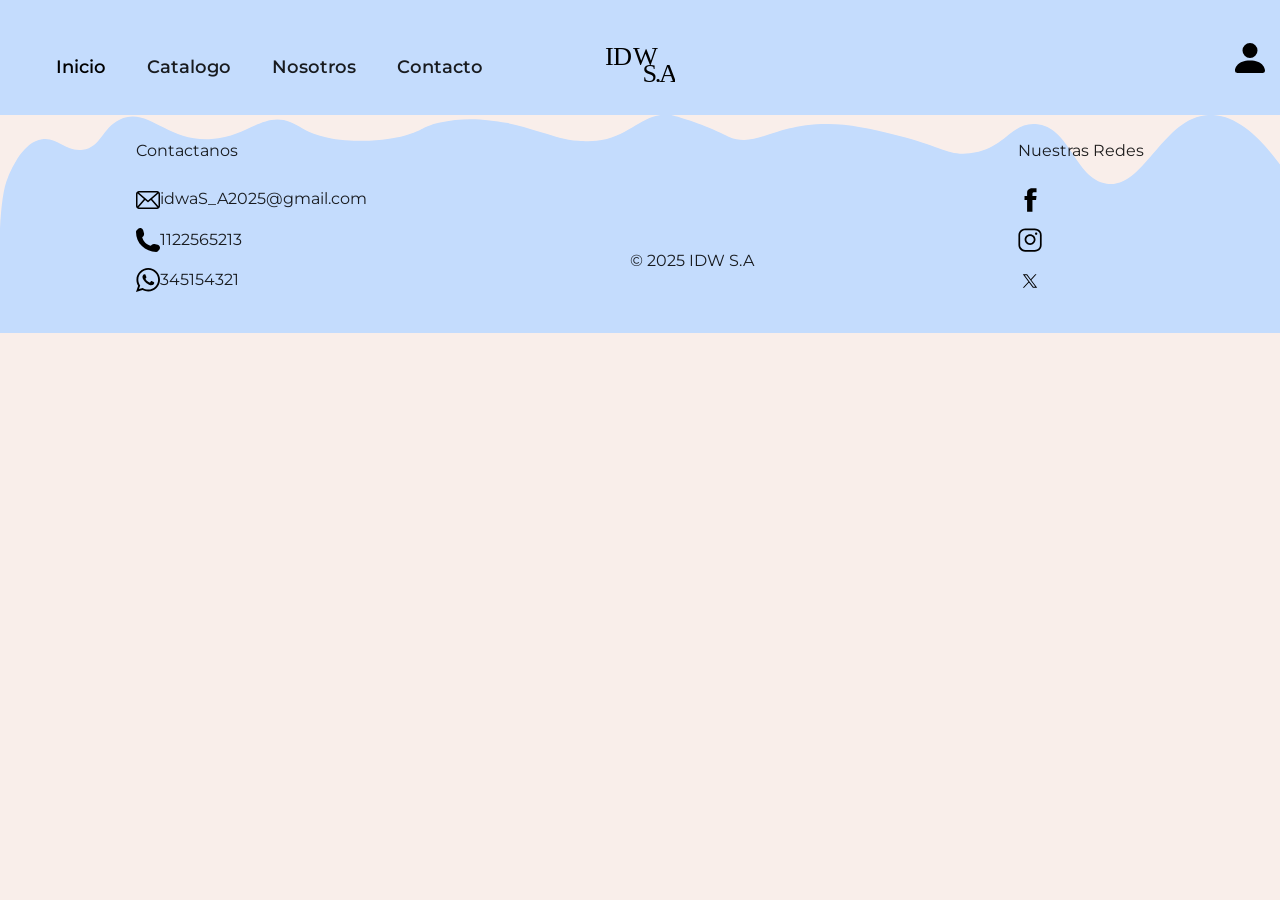
==== templates/catalogo.html @ 1b2329e2 "add visualizar informacion en catalogo, limpieza de codigo Co-authored-by: Gabr!ela. <gabrielasan07@" ====
<!DOCTYPE html>
<html lang="es">
<head>
    <meta charset="UTF-8">
    <meta name="viewport" content="width=device-width, initial-scale=1.0">
    <title>Document</title>
    <link rel="stylesheet" href="../css/catalogo.css">
    <link href="https://fonts.googleapis.com/css2?family=Atma:wght@400;600&display=swap" rel="stylesheet">
    <!-- link bootstrap -->
    <link href="https://cdn.jsdelivr.net/npm/bootstrap@5.3.6/dist/css/bootstrap.min.css" rel="stylesheet" integrity="sha384-4Q6Gf2aSP4eDXB8Miphtr37CMZZQ5oXLH2yaXMJ2w8e2ZtHTl7GptT4jmndRuHDT" crossorigin="anonymous">
</head>
<body>
 <!--------------------------header -------------------------->
    <header class="sticky-top">
        <nav class="navbar navbar-expand-lg ">
            <div class="container-fluid position-relative d-flex align-items-center justify-content-between py-2">
              <button class="navbar-toggler" type="button" data-bs-toggle="collapse" data-bs-target="#navbarTogglerDemo01" aria-controls="navbarTogglerDemo01" aria-expanded="false" aria-label="Toggle navigation">
                <span class="navbar-toggler-icon"></span>
              </button>
              <div class="collapse navbar-collapse" id="navbarTogglerDemo01">
                <a class="navbar-brand" href="#"></a>
                <ul class="navbar-nav me-auto mb-2 mb-lg-0 nav-links">
                  <li class="nav-item">
                    <a class="nav-link active" aria-current="page" href="../index.html">Inicio</a>
                  </li>
                  <li class="nav-item">
                    <a class="nav-link" href="../templates/catalogo.html">Catalogo</a>
                  </li>
                  <li class="nav-item">
                    <a class="nav-link" href="../templates/quienes-somos.html">Nosotros</a>
                  </li>
                  <li class="nav-item">
                    <a class="nav-link" href="../templates/contacto.html">Contacto</a>
                  </li>
    
                </ul>
              </div>
            </div>
          </nav>
        <!-- logo -->
          <div id="logoHeader" class="position-absolute top-50 start-50 translate-middle">
              <img src="../assets/icons/logo.svg" alt="logo de la empresa" class="logo">
          </div>
          
        <!-- Contenedor para el icono User -->
        <div id="icon-container">
            <a href="../templates/login.html"><img id="icono" src="../assets/icons/person-fill.svg" alt="Icono"></a>
        </div>
    </header> 

      <!----MAIN - VAN LAS CARDS-->
    <main>
        <div class="container text-center">
            <div id="containerSalones" class="row row-cols-1 row-cols-sm-2 row-cols-md-3 row-cols-lg-4">
               <!-- <div class="col mt-2">
                   <div class="card h-100 ">
                      <img class="card-img-top" src="../assets/img/burbuja-kid.jpg" alt="persona">
                      <div class="card-body">
                        <h5 class="card-title">Pequeños Gigantes</h5>
                        <p class="card-text">Salón con inflables, pelotero y espacio al aire libre</p>
                        <p class="card-text"><strong>Dirección:</strong> Sarmiento 1234</p>
                        <p class="card-text"><strong>Precio:</strong> $105.000</p>
                        <p class="card-text">🟢 Disponible</p>
                        <a href="#" class="btn btn-custom">Ver más</a>
                      </div>
                    </div>
                </div>

                <div class="col  mt-2">
                    <div class="card h-100">
                      <img class="card-img-top " src="../assets/img/evento3.jpg" alt="fiesta al aire libre">
                      <div class="card-body">
                        <h5 class="card-title">Fiesta en el Bosque</h5>
                        <p class="card-text">Lugar temático con decoración natural y gran parque al aire libre.</p>
                        <p class="card-text"><strong>Dirección:</strong> Las Heras 345</p>
                        <p class="card-text"><strong>Precio:</strong> $120.000</p>
                        <p class="card-text">🔴 No disponible</p>
                        <a href="#" class="btn btn-custom">Ver más</a>
                      </div>
                    </div>
                </div>

                <div class="col mt-2">
                     <div class="card h-100">
                      <img class="card-img-top" src="../assets/img/pelotas-colores.jpg" alt="salón de juegos">
                      <div class="card-body">
                        <h5 class="card-title">Diversión Total</h5>
                        <p class="card-text">Salón amplio con inflables, show de títeres y patio con arenero.</p>
                        <p class="card-text"><strong>Dirección:</strong> Mitre 2020</p>
                        <p class="card-text"><strong>Precio:</strong> $112.000</p>
                        <p class="card-text">🟠 Consultar disponibilidad</p>
                        <a href="#" class="btn btn-custom">Ver más</a>
                      </div>
                    </div>
                </div>

                <div class="col mt-2">
                    <div class="card h-100">
                      <img class="card-img-top" src="../assets/img/salon.jpg" alt="salon de fiestas Infantiles">
                      <div class="card-body">
                        <h5 class="card-title">La Casita de Jueguitos</h5>
                        <p class="card-text">Espacio cubierto con pelotero, metegol y zona creativa para pintar.</p>
                        <p class="card-text"><strong>Dirección:</strong> Rivadavia 4321</p>
                        <p class="card-text"><strong>Precio:</strong> $100.000</p>
                        <p class="card-text">🟢 Disponible</p>
                        <a href="#" class="btn btn-custom">Ver más</a>
                      </div>
                    </div>
                </div>
            <div class="col mt-2">
                 <div class="card h-100">
                    <img class="card-img-top" src="../assets/img/ninios-superheroes.png" alt="castillo inflable">
                    <div class="card-body">
                    <h5 class="card-title">Castillo Mágico</h5>
                    <p class="card-text">Espacio cubierto con castillo inflable gigante, luces LED y área de arte.</p>
                    <p class="card-text"><strong>Dirección:</strong> San Martín 1350</p>
                    <p class="card-text"><strong>Precio:</strong> $98.500</p>
                    <p class="card-text">🟢 Disponible para reservas</p>
                    <a href="#" class="btn btn-custom">Ver más</a>
                    </div>
                </div>
            </div>

            <div class="col">
                <div class="card h-100">
                    <img class="card-img-top" src="../assets/img/evento3.jpg" alt="zona de juegos">
                    <div class="card-body">
                    <h5 class="card-title">Peque Mundo</h5>
                    <p class="card-text">Zona de juegos blandos, rincón de lectura y mini cine para los chicos.</p>
                    <p class="card-text"><strong>Dirección:</strong> Belgrano 890</p>
                    <p class="card-text"><strong>Precio:</strong> $105.000</p>
                    <p class="card-text">🔴 Sin disponibilidad por ahora</p>
                    <a href="#" class="btn btn-custom">Ver más</a>
                    </div>
                </div>
            </div>

            <div class="col mt-2">
                <div class="card h-100">
                    <img class="card-img-top" src="../assets/img/burbuja-kid.jpg" alt="salón de eventos">
                    <div class="card-body">
                    <h5 class="card-title">Fiesta Kids</h5>
                    <p class="card-text">Salón temático con animadores, pista de baile y catering incluido.</p>
                    <p class="card-text"><strong>Dirección:</strong> Lavalle 300</p>
                    <p class="card-text"><strong>Precio:</strong> $120.000</p>
                    <p class="card-text">🟠 Consultar disponibilidad</p>
                    <a href="#" class="btn btn-custom">Ver más</a>
                    </div>
                </div>
            </div>

            <div class="col mt-2">
                 <div class="card h-100">
                    <img class="card-img-top" src="../assets/img/pelotas-colores.jpg" alt="área recreativa">
                    <div class="card-body">
                    <h5 class="card-title">Rincón Feliz</h5>
                    <p class="card-text">Espacio con juegos interactivos, plaza blanda y sector de merienda.</p>
                    <p class="card-text"><strong>Dirección:</strong> Entre Ríos 740</p>
                    <p class="card-text"><strong>Precio:</strong> $99.900</p>
                    <p class="card-text">🟢 Disponible para reservas</p>
                    <a href="#" class="btn btn-custom">Ver más</a>
                    </div>
                </div>
            </div>--> 
        </div>
    </div>

    </main>   
    <!--------------------------footer -------------------------->
    <footer class="d-flex flex-md-row flex-column flex-wrap justify-content-around align-items-center align-items-md-start text-center py-4 px-2"> 
        <!-- contacto  -->
                  <div class="d-flex flex-column align-items-center align-items-md-start">
                    <div class="textf">
                        <p class="textoInfo">Contactanos</p>
                    <br>
                    </div> 
                    <div class="logosR d-flex justify-content-start align-items-center align-items-md-start mb-3">
                        <a href=""><img class="redesL" src="../assets/icons/email.svg" alt="logo de email"></a>
                        <p class="textoI">idwaS_A2025@gmail.com</p>
                    </div>
                    <div class="logosR d-flex justify-content-start align-items-center align-items-md-start mb-3">
                        <a href=""><img class="redesL" src="../assets/icons/phone.svg" alt="logo"></a>
                        <p class="textoI">1122565213</p>
                    </div>
                    <div class="logosR d-flex justify-content-start align-items-center align-items-md-start mb-3">
                        <a href=""></a><img class="redesL" src="../assets/icons/whatsapp.svg" alt="logo de whatsapp"></a>
                        <p class="textoI">345154321</p>
                    </div>
                </div>
                </div>
          <!-- texto  -->
                  <div class="d-flex flex-column justify-content-center align-items-center align-items-md-start mx-2 ">
                    <p id="fin">© 2025 IDW S.A</p>
                </div>

          <!-- redes sociales  -->
                <div class="d-flex flex-column align-items-center align-items-md-start" id="redesF">
                    <p class="textoInfo">Nuestras Redes</p>
                    <br>
                    <div class="logosR d-flex justify-content-center mb-3">
                        <a href=""><img class="redesL" src="../assets/icons/facebook.svg" alt="logo de facebook"></a>
                    </div>
                    <div class="logosR d-flex justify-content-center mb-3">
                        <a href=""><img class="redesL" src="../assets/icons/instagram.svg" alt="logo de instagram"></a>
                    </div>
                    <div class="logosR d-flex justify-content-center mb-3">
                      <a href=""><img class="redesL" src="../assets/icons/twitter.svg" alt="logo de twitter"></a>
                    </div>
                </div> 
        </footer>

    <script src="../js/visualizar.js"></script>
    <script src="https://cdn.jsdelivr.net/npm/bootstrap@5.3.6/dist/js/bootstrap.bundle.min.js" integrity="sha384-j1CDi7MgGQ12Z7Qab0qlWQ/Qqz24Gc6BM0thvEMVjHnfYGF0rmFCozFSxQBxwHKO" crossorigin="anonymous"></script>
</body>
</html>
---- css/catalogo.css ----
@import url('https://fonts.googleapis.com/css2?family=Atma:wght@300;400;500;600;700&family=Montserrat:ital,wght@0,100..900;1,100..900&family=Viga&display=swap');

:root{
    --color-fondo: rgb(249, 238, 234);
    --color-lineas: rgb(0, 0, 0, 0.66);
    --color-linea-invisible:rgb(0, 0, 0, 0);
    --color-primero:rgb(182, 226, 211);
    --color-segundo: rgb(196, 220, 253);
    --color-tercero: rgb(235, 203, 222);
    --color-cuarto:rgb(246, 241, 147);
    --color-quinto:rgb(163, 255, 172);
    --color-sexto:rgb(255, 119, 183);
    --color-septimo: rgb(89, 86, 116);
    --color-letra:rgb(0, 0, 0, 0.88);
    --letra-titulo: "Viga", sans-serif;
    --letra-subtitulo: "Montserrat", sans-serif;
    --letra-texto: "Montserrat", sans-serif;
    --letra-divertida: "Atma", system-ui;
}

/*Eliminacion de margenes y padding predefinidos*/
*{
    margin: 0;
    padding:0;
}

/*body*/
body{
    background-color: var(--color-fondo) !important;
    color: var(--color-letra) !important;
}

/****************************header*******************************/
header {
    display: flex;
    justify-content: space-between;
    align-items: center; 
    background-color: var(--color-segundo);
    padding: 10px;
}

/* imagen logo */
#logoHeader{
    width: 70px;
    height: auto;
    margin-top: 10px;
    background: none;
}

/* barra de navegacion */
.navbar{
    display: flex;
    justify-content: center;
    align-items: center;
    background: none;
}
.navbar ul {
    list-style-type: none;
    display: flex;
    margin: 10px;
    padding: 0;
    background: none;
}

.navbar li a {
    margin-right: 25px;
    margin-top: 10px;
    text-decoration: none;
    text-decoration-style: solid;
    background: none;
    font-weight: 550;
    font-size: 18px;
    font-family: var(--letra-texto);
    color: var(--color-letra);
}
.navbar li a:hover{
    background-color: var(--color-fondo);
    border-radius: 5px;
    width: 100%;
}
/* icono user y su contenedor */
#icon-container {
    display: flex;
    justify-content: flex-end;
    align-items: center;
    background: none;
}

#icono {
    width: 40px; 
    height: auto;
    margin-left: 10px;
    background-color: var(--color2);
}

/****************************main*******************************/
.card{
    margin: 6px;
    border-radius: 6px;
    overflow: hidden;
    background: #fff;
    box-shadow: 0px 1px 10px rgba(0,0,0,0.2);
    cursor: default;
    transition:  all 0.2s ease;
}
.card:hover{
    box-shadow: 5px 5px 20px rgba(0,0,0,0.4);
    transform: translateY(-3%);
}

.card img{
    width: 100%;
    height: 12rem;
}
.card .card-title{
    padding: 5x;
    font-family: var(--letra-divertida);
    text-align: center;
}

.col {
    max-width: 340px;
    margin-left: auto;
    margin-right: auto;
    margin-bottom: auto;
}

.card .card-text{
    font-family: var(--letra-divertida);
    line-height: 1.5;
    color: black;
}

.card .contenido{
    font-weight:  400;
}

.card a{
    font-family: var(--letra-titulo);
    font-size: 1rem;
    background-color: var(--color-sexto);
    border-radius: 15px;
    border-color: var(--color-septimo);
    margin: 5px;
}
/********************************** footer **********************************/
footer{
    background-image: url("../assets/img/wave-celeste.svg");;
    background-size: cover;
    background-repeat: no-repeat;
    background-position: top; 
    padding: 3px; 
    text-align: center;
    margin-top: 0px;
    justify-content: space-around;
    align-items: center;
}

.redesL {
    width: 24px;
    height: 24px;
  }
  

.textoI, .textoInfo {
    font-family: var(--letra-texto);
    text-align: left;
    margin: 0;
  }
  
  
#fin {
    font-family: var(--letra-texto);
    text-align: center;
    margin-top: 110px;
    font-size: 1rem;
    margin-bottom: 0;
  }



@media (min-width: 992px) and (max-width: 1100px) {
  #logoHeader {
    margin-left: 50px;
  }
   
}

/* mobile */
@media (max-width: 600px){ 
    #fin{
        margin: 2px;
    }
    .logosR{
        justify-content: center;
    }
    .redesL {
        width: 18px;
        height: 18px;
    }
    .textoI{
        display: none;
    }
}
@media  (min-width: 601px) and (max-width: 991px) {
     #fin{
        margin: 2px;
    }
    .textoI{
        display: none;
    }
}
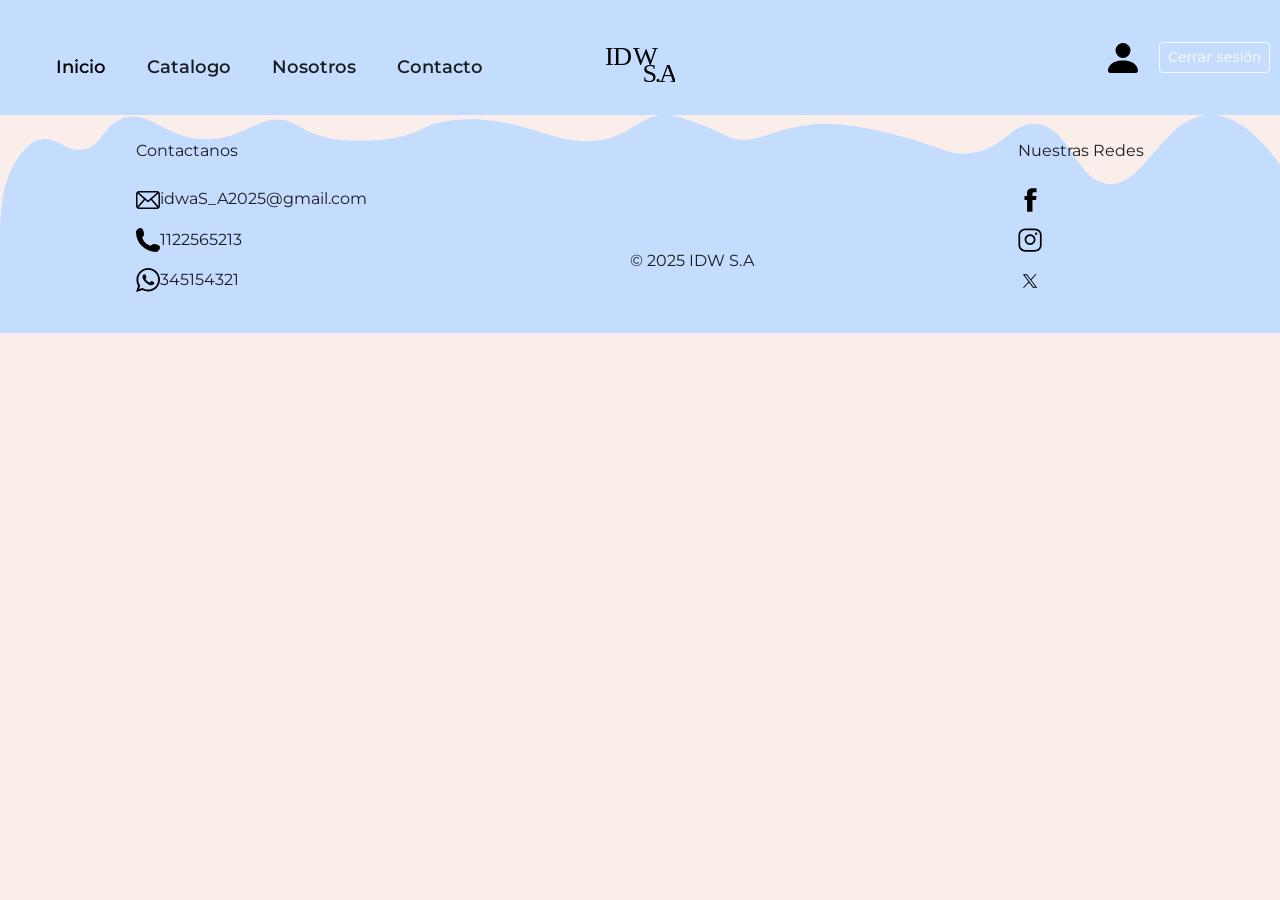
==== commit 0e282dd4: "logout frotend catalogo" ====
--- a/templates/catalogo.html
+++ b/templates/catalogo.html
@@ -43,8 +43,21 @@
           </div>
           
         <!-- Contenedor para el icono User -->
-        <div id="icon-container">
+        <!-- <div id="icon-container">
             <a href="../templates/login.html"><img id="icono" src="../assets/icons/person-fill.svg" alt="Icono"></a>
+        </div> -->
+
+         <div id="icon-container" class="d-flex align-items-center gap-2">
+        <!-- Ícono que por defecto redirige a login -->
+            <a id="icono-link" href="#">
+                <img id="icono" src="/assets/icons/person-fill.svg" alt="Icono" width="32" height="32">
+            </a>
+
+        <!-- Nombre usuario y botón logout, oculto inicialmente -->
+            <div id="user-info" class="d-flex align-items-center gap-2" style="display: none;">
+                <span id="nombre-usuario" class="fw-bold text-white"></span>
+                <button id="btn-logout" class="btn btn-outline-light btn-sm">Cerrar sesión</button>
+            </div>
         </div>
     </header> 
 
@@ -52,116 +65,7 @@
     <main>
         <div class="container text-center">
             <div id="containerSalones" class="row row-cols-1 row-cols-sm-2 row-cols-md-3 row-cols-lg-4">
-               <!-- <div class="col mt-2">
-                   <div class="card h-100 ">
-                      <img class="card-img-top" src="../assets/img/burbuja-kid.jpg" alt="persona">
-                      <div class="card-body">
-                        <h5 class="card-title">Pequeños Gigantes</h5>
-                        <p class="card-text">Salón con inflables, pelotero y espacio al aire libre</p>
-                        <p class="card-text"><strong>Dirección:</strong> Sarmiento 1234</p>
-                        <p class="card-text"><strong>Precio:</strong> $105.000</p>
-                        <p class="card-text">🟢 Disponible</p>
-                        <a href="#" class="btn btn-custom">Ver más</a>
-                      </div>
-                    </div>
-                </div>
-
-                <div class="col  mt-2">
-                    <div class="card h-100">
-                      <img class="card-img-top " src="../assets/img/evento3.jpg" alt="fiesta al aire libre">
-                      <div class="card-body">
-                        <h5 class="card-title">Fiesta en el Bosque</h5>
-                        <p class="card-text">Lugar temático con decoración natural y gran parque al aire libre.</p>
-                        <p class="card-text"><strong>Dirección:</strong> Las Heras 345</p>
-                        <p class="card-text"><strong>Precio:</strong> $120.000</p>
-                        <p class="card-text">🔴 No disponible</p>
-                        <a href="#" class="btn btn-custom">Ver más</a>
-                      </div>
-                    </div>
-                </div>
-
-                <div class="col mt-2">
-                     <div class="card h-100">
-                      <img class="card-img-top" src="../assets/img/pelotas-colores.jpg" alt="salón de juegos">
-                      <div class="card-body">
-                        <h5 class="card-title">Diversión Total</h5>
-                        <p class="card-text">Salón amplio con inflables, show de títeres y patio con arenero.</p>
-                        <p class="card-text"><strong>Dirección:</strong> Mitre 2020</p>
-                        <p class="card-text"><strong>Precio:</strong> $112.000</p>
-                        <p class="card-text">🟠 Consultar disponibilidad</p>
-                        <a href="#" class="btn btn-custom">Ver más</a>
-                      </div>
-                    </div>
-                </div>
-
-                <div class="col mt-2">
-                    <div class="card h-100">
-                      <img class="card-img-top" src="../assets/img/salon.jpg" alt="salon de fiestas Infantiles">
-                      <div class="card-body">
-                        <h5 class="card-title">La Casita de Jueguitos</h5>
-                        <p class="card-text">Espacio cubierto con pelotero, metegol y zona creativa para pintar.</p>
-                        <p class="card-text"><strong>Dirección:</strong> Rivadavia 4321</p>
-                        <p class="card-text"><strong>Precio:</strong> $100.000</p>
-                        <p class="card-text">🟢 Disponible</p>
-                        <a href="#" class="btn btn-custom">Ver más</a>
-                      </div>
-                    </div>
-                </div>
-            <div class="col mt-2">
-                 <div class="card h-100">
-                    <img class="card-img-top" src="../assets/img/ninios-superheroes.png" alt="castillo inflable">
-                    <div class="card-body">
-                    <h5 class="card-title">Castillo Mágico</h5>
-                    <p class="card-text">Espacio cubierto con castillo inflable gigante, luces LED y área de arte.</p>
-                    <p class="card-text"><strong>Dirección:</strong> San Martín 1350</p>
-                    <p class="card-text"><strong>Precio:</strong> $98.500</p>
-                    <p class="card-text">🟢 Disponible para reservas</p>
-                    <a href="#" class="btn btn-custom">Ver más</a>
-                    </div>
-                </div>
-            </div>
-
-            <div class="col">
-                <div class="card h-100">
-                    <img class="card-img-top" src="../assets/img/evento3.jpg" alt="zona de juegos">
-                    <div class="card-body">
-                    <h5 class="card-title">Peque Mundo</h5>
-                    <p class="card-text">Zona de juegos blandos, rincón de lectura y mini cine para los chicos.</p>
-                    <p class="card-text"><strong>Dirección:</strong> Belgrano 890</p>
-                    <p class="card-text"><strong>Precio:</strong> $105.000</p>
-                    <p class="card-text">🔴 Sin disponibilidad por ahora</p>
-                    <a href="#" class="btn btn-custom">Ver más</a>
-                    </div>
-                </div>
-            </div>
-
-            <div class="col mt-2">
-                <div class="card h-100">
-                    <img class="card-img-top" src="../assets/img/burbuja-kid.jpg" alt="salón de eventos">
-                    <div class="card-body">
-                    <h5 class="card-title">Fiesta Kids</h5>
-                    <p class="card-text">Salón temático con animadores, pista de baile y catering incluido.</p>
-                    <p class="card-text"><strong>Dirección:</strong> Lavalle 300</p>
-                    <p class="card-text"><strong>Precio:</strong> $120.000</p>
-                    <p class="card-text">🟠 Consultar disponibilidad</p>
-                    <a href="#" class="btn btn-custom">Ver más</a>
-                    </div>
-                </div>
-            </div>
-
-            <div class="col mt-2">
-                 <div class="card h-100">
-                    <img class="card-img-top" src="../assets/img/pelotas-colores.jpg" alt="área recreativa">
-                    <div class="card-body">
-                    <h5 class="card-title">Rincón Feliz</h5>
-                    <p class="card-text">Espacio con juegos interactivos, plaza blanda y sector de merienda.</p>
-                    <p class="card-text"><strong>Dirección:</strong> Entre Ríos 740</p>
-                    <p class="card-text"><strong>Precio:</strong> $99.900</p>
-                    <p class="card-text">🟢 Disponible para reservas</p>
-                    <a href="#" class="btn btn-custom">Ver más</a>
-                    </div>
-                </div>
-            </div>--> 
+                
         </div>
     </div>
 
@@ -209,7 +113,10 @@
                 </div> 
         </footer>
 
-    <script src="../js/visualizar.js"></script>
+    <script src="../js/logout.js"></script>
+    <script type="module" src="../js/visualizar.js"></script>
+    <script type="module" src="../js/inicializar.js"></script>
+    
     <script src="https://cdn.jsdelivr.net/npm/bootstrap@5.3.6/dist/js/bootstrap.bundle.min.js" integrity="sha384-j1CDi7MgGQ12Z7Qab0qlWQ/Qqz24Gc6BM0thvEMVjHnfYGF0rmFCozFSxQBxwHKO" crossorigin="anonymous"></script>
 </body>
 </html>
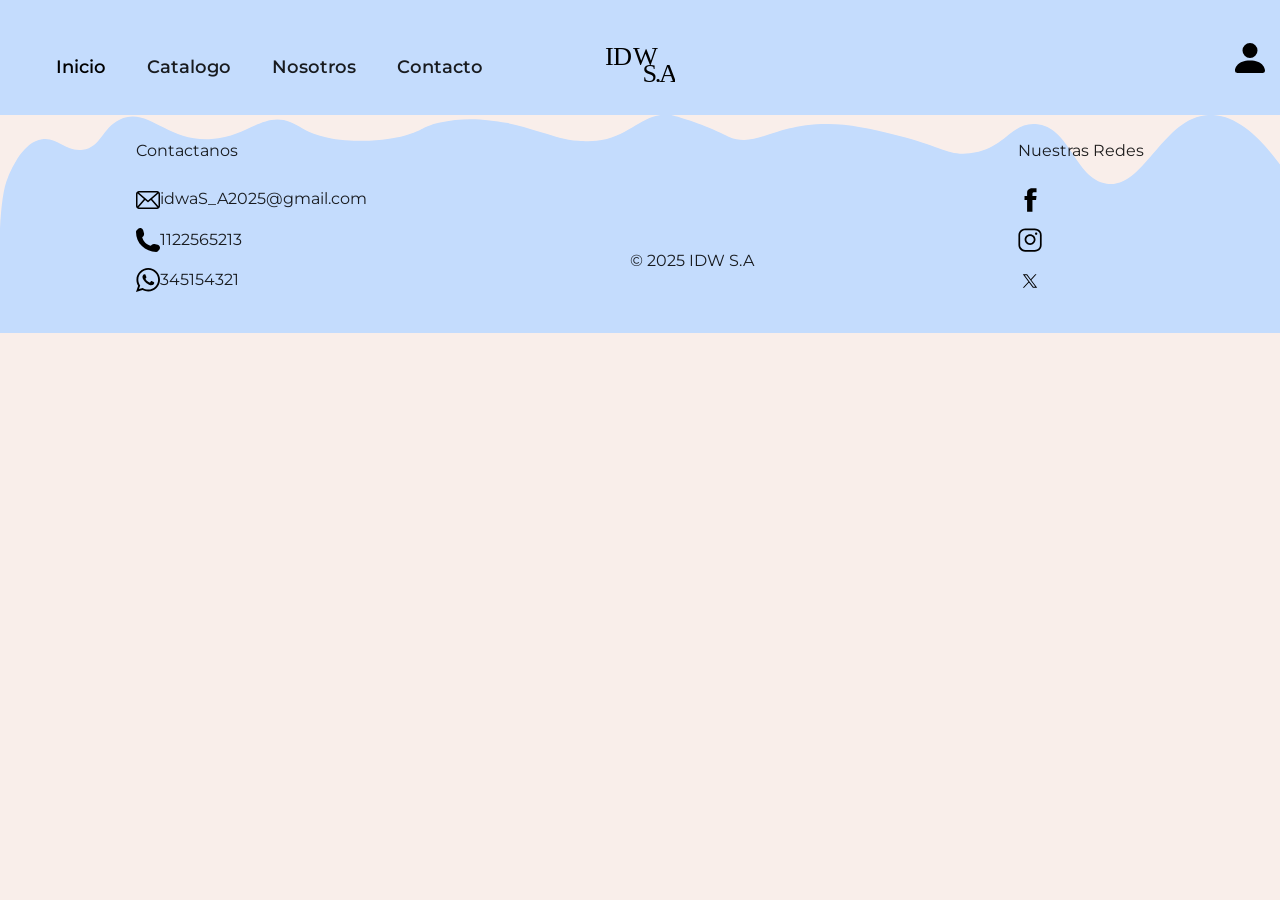
==== commit af69d996: "actualizacion logout" ====
--- a/templates/catalogo.html
+++ b/templates/catalogo.html
@@ -47,7 +47,7 @@
             <a href="../templates/login.html"><img id="icono" src="../assets/icons/person-fill.svg" alt="Icono"></a>
         </div> -->
 
-         <div id="icon-container" class="d-flex align-items-center gap-2">
+        <div id="icon-container" class="d-flex align-items-center gap-2">
         <!-- Ícono que por defecto redirige a login -->
             <a id="icono-link" href="#">
                 <img id="icono" src="/assets/icons/person-fill.svg" alt="Icono" width="32" height="32">
@@ -113,10 +113,12 @@
                 </div> 
         </footer>
 
-    <script src="../js/logout.js"></script>
     <script type="module" src="../js/visualizar.js"></script>
     <script type="module" src="../js/inicializar.js"></script>
     
+    
     <script src="https://cdn.jsdelivr.net/npm/bootstrap@5.3.6/dist/js/bootstrap.bundle.min.js" integrity="sha384-j1CDi7MgGQ12Z7Qab0qlWQ/Qqz24Gc6BM0thvEMVjHnfYGF0rmFCozFSxQBxwHKO" crossorigin="anonymous"></script>
+    
+    <script src="../js/logout.js"></script>
 </body>
 </html>
--- a/css/catalogo.css
+++ b/css/catalogo.css
@@ -93,6 +93,7 @@
     background-color: var(--color2);
 }
 
+
 /****************************main*******************************/
 .card{
     margin: 6px;
